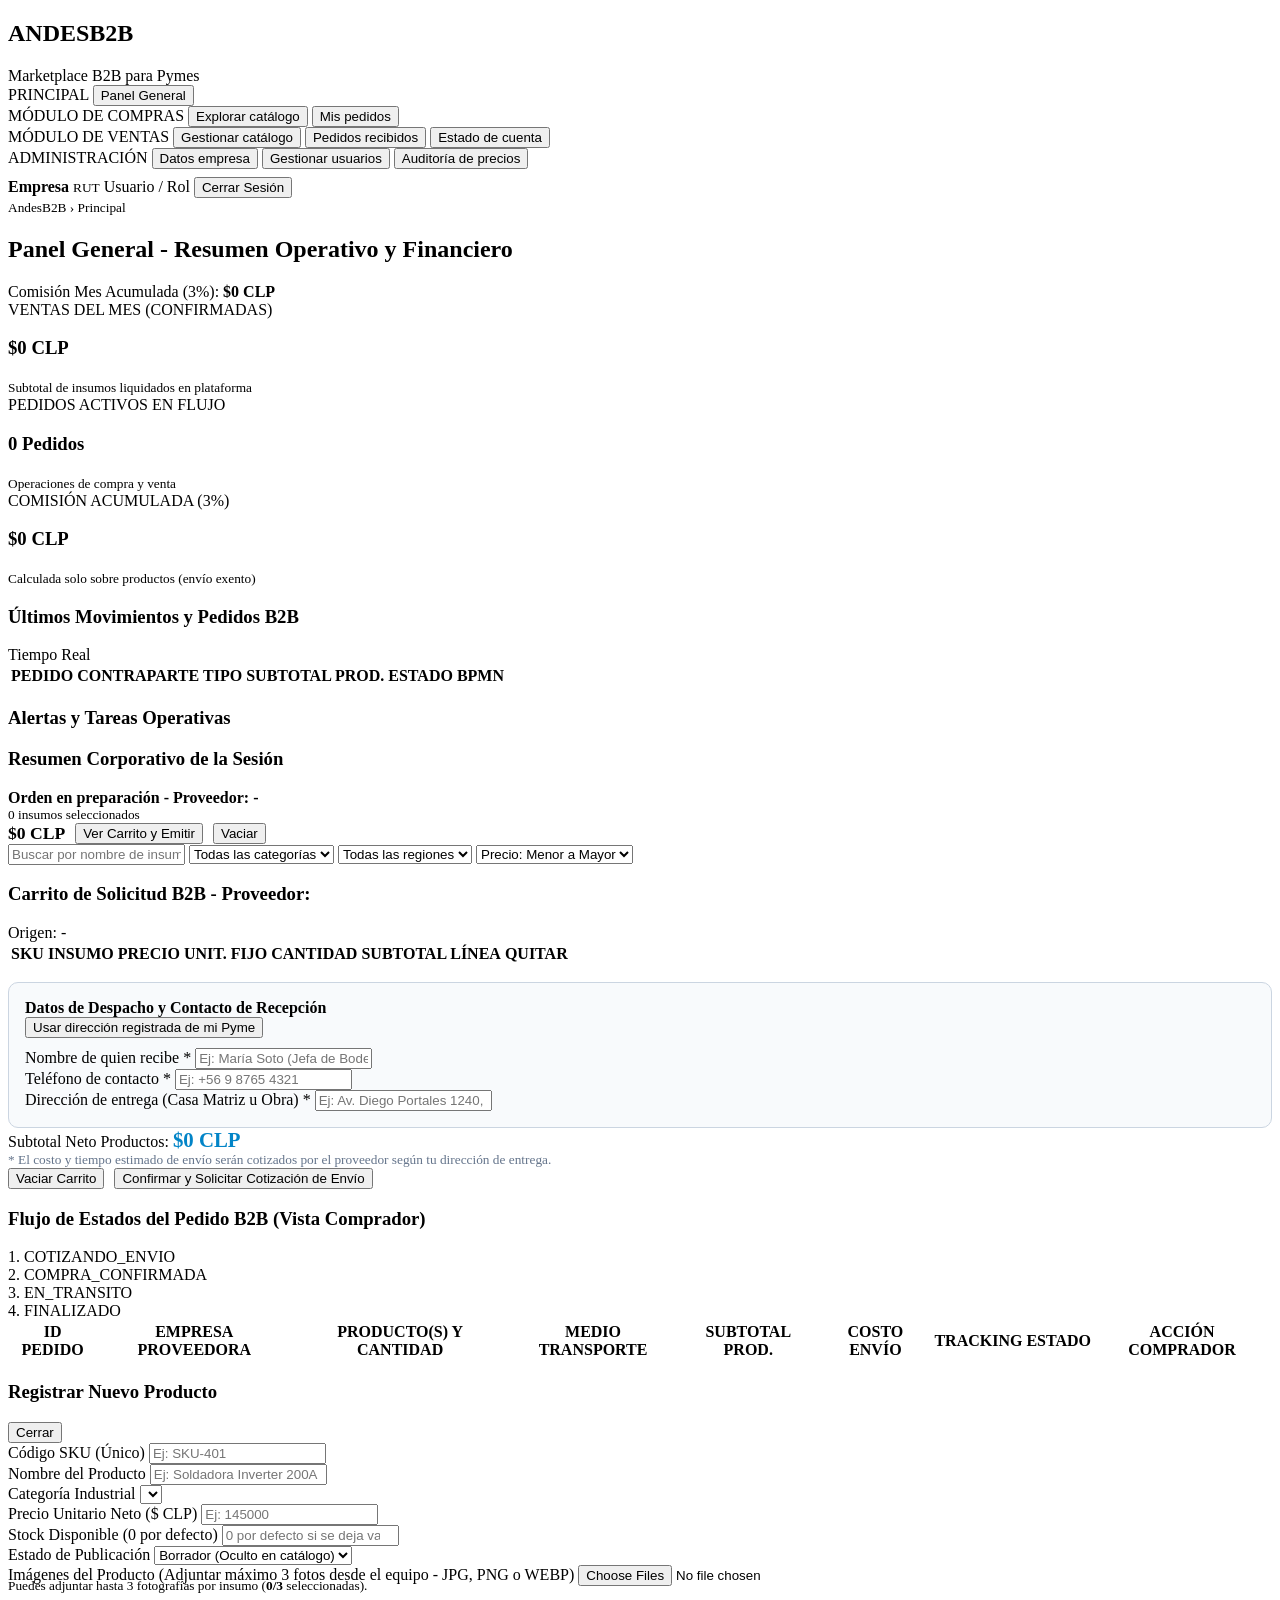
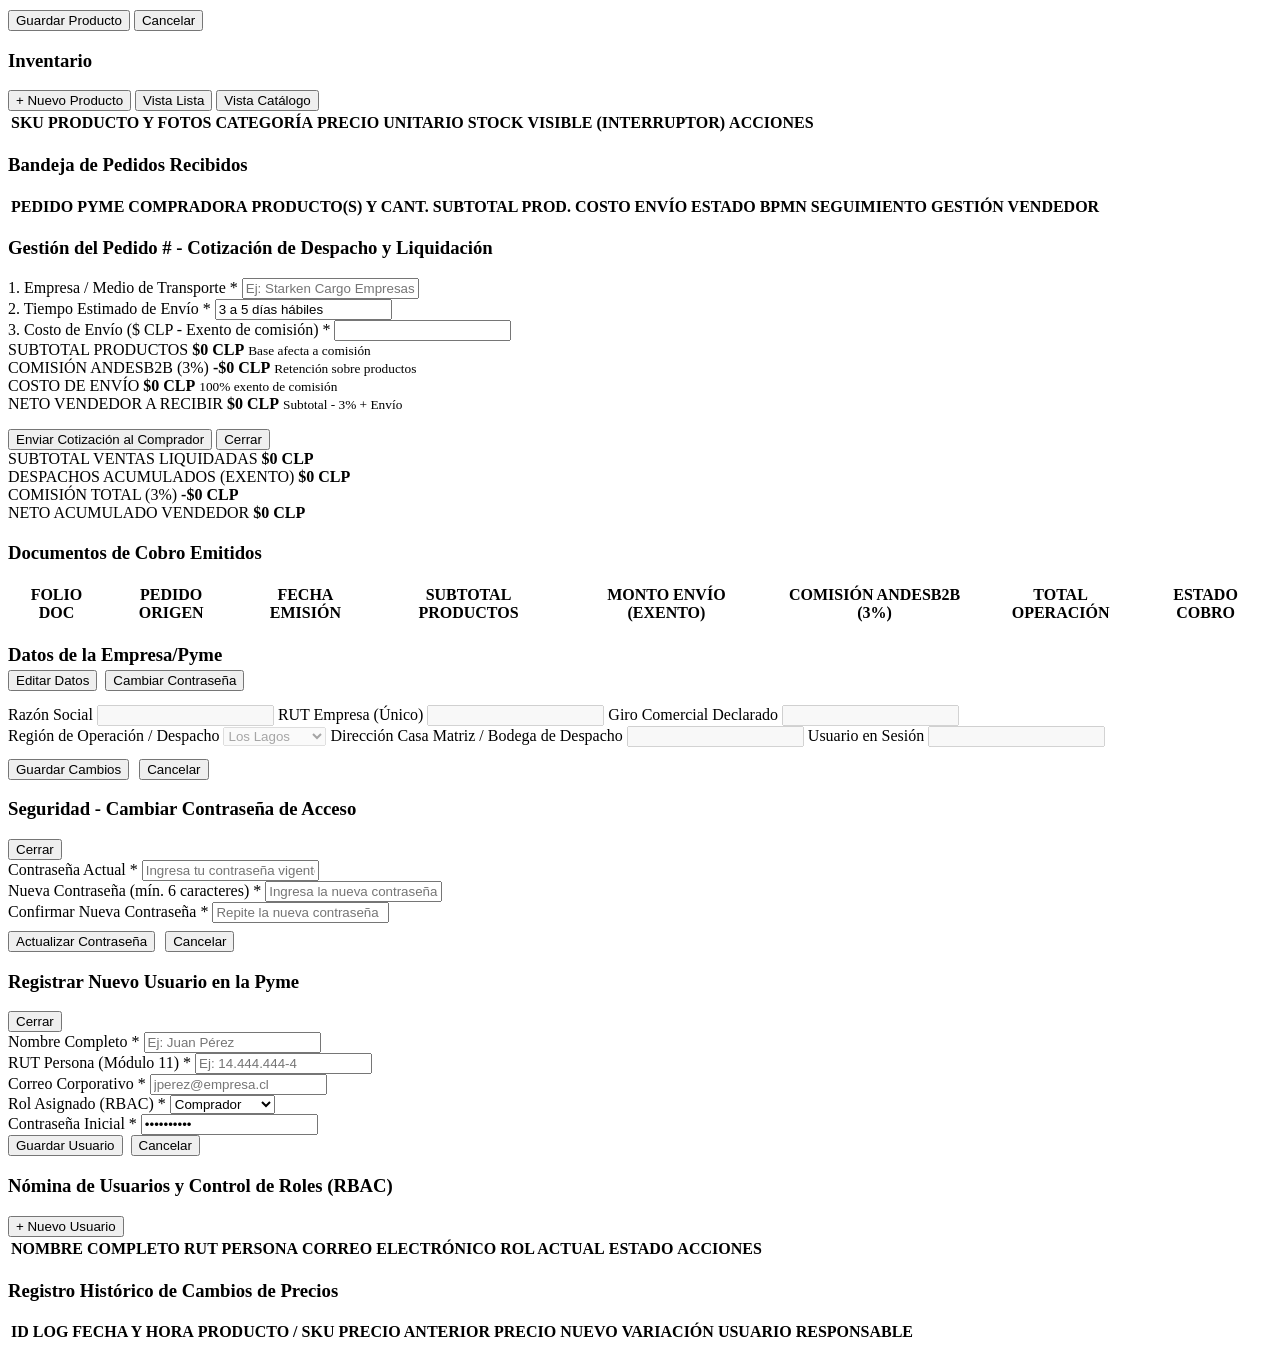
==== frontend/pantallas/panel.html @ 98882500 "Desarrollo de sistema AndesB2B completo (backend, frontend y base de datos 3FN)" ====
<!DOCTYPE html>
<html lang="es">
<head>
    <meta charset="UTF-8">
    <meta name="viewport" content="width=device-width, initial-scale=1.0">
    <title>Panel Operativo - AndesB2B</title>
    <link rel="stylesheet" href="/css/styles.css">
</head>
<body>
    <div id="app-container" class="app-layout">
        <!-- BARRA LATERAL -->
        <aside class="sidebar">
            <div class="brand">
                <h2>ANDESB2B</h2>
                <span>Marketplace B2B para Pymes</span>
            </div>

            <nav class="nav-menu">
                <div class="nav-group">
                    <span class="nav-title">PRINCIPAL</span>
                    <button class="nav-link active" onclick="cambiarModulo('dashboard', this)">Panel General</button>
                </div>

                <div id="menu-compras" class="nav-group">
                    <span class="nav-title">MÓDULO DE COMPRAS</span>
                    <button class="nav-link" onclick="cambiarModulo('explorar', this)">Explorar catálogo</button>
                    <button class="nav-link" onclick="cambiarModulo('mis-pedidos', this)">Mis pedidos</button>
                </div>

                <div id="menu-ventas" class="nav-group">
                    <span class="nav-title">MÓDULO DE VENTAS</span>
                    <button class="nav-link" onclick="cambiarModulo('gestionar-catalogo', this)">Gestionar catálogo</button>
                    <button class="nav-link" onclick="cambiarModulo('pedidos-recibidos', this)">Pedidos recibidos</button>
                    <button class="nav-link" onclick="cambiarModulo('estado-cuenta', this)">Estado de cuenta</button>
                </div>

                <div id="menu-admin" class="nav-group">
                    <span class="nav-title">ADMINISTRACIÓN</span>
                    <button class="nav-link" onclick="cambiarModulo('datos-empresa', this)">Datos empresa</button>
                    <button class="nav-link" onclick="cambiarModulo('usuarios', this)">Gestionar usuarios</button>
                    <button class="nav-link" onclick="cambiarModulo('auditoria', this)">Auditoría de precios</button>
                </div>
            </nav>

            <div class="user-card">
                <strong id="info-empresa">Empresa</strong>
                <small id="info-rut">RUT</small>
                <span id="info-usuario" class="badge-role">Usuario / Rol</span>
                <button class="btn btn-danger btn-sm full-width" style="margin-top:8px;" onclick="cerrarSesion()">Cerrar Sesión</button>
            </div>
        </aside>

        <!-- CONTENIDO PRINCIPAL -->
        <main class="main-content">
            <header class="topbar">
                <div>
                    <small id="breadcrumb-modulo" class="breadcrumb-text">AndesB2B › Principal</small>
                    <h2 id="titulo-modulo">Panel General - Resumen Operativo y Financiero</h2>
                </div>
                <!-- Visible únicamente para Administrador y Vendedor -->
                <div id="top-comision-box" class="comision-pill">
                    Comisión Mes Acumulada (3%): <strong id="top-comision">$0 CLP</strong>
                </div>
            </header>

            <div id="app-alert" class="alert hidden"></div>

            <!-- PANEL GENERAL (DASHBOARD) -->
            <section id="mod-dashboard" class="modulo">
                <div class="kpi-grid">
                    <div class="card kpi-card kpi-border-blue">
                        <span class="kpi-label">VENTAS DEL MES (CONFIRMADAS)</span>
                        <h3 id="kpi-ventas">$0 CLP</h3>
                        <small class="text-success">Subtotal de insumos liquidados en plataforma</small>
                    </div>
                    <div class="card kpi-card kpi-border-amber">
                        <span class="kpi-label">PEDIDOS ACTIVOS EN FLUJO</span>
                        <h3 id="kpi-pedidos">0 Pedidos</h3>
                        <small id="kpi-pedidos-detalle">Operaciones de compra y venta</small>
                    </div>
                    <!-- Visible únicamente para Administrador y Vendedor -->
                    <div id="kpi-card-comision" class="card kpi-card kpi-danger">
                        <span class="kpi-label">COMISIÓN ACUMULADA (3%)</span>
                        <h3 id="kpi-comision">$0 CLP</h3>
                        <small>Calculada solo sobre productos (envío exento)</small>
                    </div>
                </div>

                <div class="dashboard-split">
                    <div class="card">
                        <div class="card-header-flex">
                            <h3>Últimos Movimientos y Pedidos B2B</h3>
                            <span class="badge badge-info">Tiempo Real</span>
                        </div>
                        <div class="table-responsive">
                            <table>
                                <thead>
                                    <tr>
                                        <th>PEDIDO</th>
                                        <th>CONTRAPARTE</th>
                                        <th>TIPO</th>
                                        <th>SUBTOTAL PROD.</th>
                                        <th>ESTADO BPMN</th>
                                    </tr>
                                </thead>
                                <tbody id="tabla-ultimos-movimientos"></tbody>
                            </table>
                        </div>
                    </div>

                    <div class="card">
                        <h3>Alertas y Tareas Operativas</h3>
                        <div id="lista-alertas-dashboard" class="alert-list"></div>
                    </div>
                </div>

                <div class="card">
                    <h3>Resumen Corporativo de la Sesión</h3>
                    <p id="resumen-empresa-datos" class="text-muted" style="margin-bottom:0;"></p>
                </div>
            </section>

            <!-- EXPLORAR CATÁLOGO CON CARRITO MULTI-PRODUCTO POR PROVEEDOR -->
            <section id="mod-explorar" class="modulo hidden">
                <div id="barra-carrito-resumen" class="cart-banner hidden">
                    <div>
                        <strong>Orden en preparación - Proveedor: <span id="cart-proveedor-nombre">-</span></strong>
                        <small id="cart-contador-items" style="display:block;">0 insumos seleccionados</small>
                    </div>
                    <div style="display:flex; gap:10px; align-items:center;">
                        <strong id="cart-subtotal-banner" style="font-size:1.1rem;">$0 CLP</strong>
                        <button type="button" class="btn btn-primary btn-sm" onclick="document.getElementById('card-solicitar-pedido').scrollIntoView({behavior:'smooth'})">Ver Carrito y Emitir</button>
                        <button type="button" class="btn btn-danger btn-sm" onclick="vaciarCarrito()">Vaciar</button>
                    </div>
                </div>

                <div class="card">
                    <div class="filter-bar-4">
                        <input type="text" id="filtro-texto" placeholder="Buscar por nombre de insumo o código SKU..." oninput="renderizarCatalogo()">
                        <select id="filtro-categoria" onchange="renderizarCatalogo()">
                            <option value="">Todas las categorías</option>
                        </select>
                        <select id="filtro-region" onchange="renderizarCatalogo()">
                            <option value="">Todas las regiones</option>
                            <option value="Los Lagos">Los Lagos</option>
                            <option value="Biobío">Biobío</option>
                            <option value="Araucanía">La Araucanía</option>
                            <option value="Metropolitana">Metropolitana</option>
                            <option value="Valparaíso">Valparaíso</option>
                        </select>
                        <select id="filtro-orden" onchange="renderizarCatalogo()">
                            <option value="asc">Precio: Menor a Mayor</option>
                            <option value="desc">Precio: Mayor a Menor</option>
                        </select>
                    </div>
                    <div id="grid-catalogo" class="product-grid"></div>
                </div>

                <div id="card-solicitar-pedido" class="card hidden">
                    <div class="card-header-flex">
                        <h3>Carrito de Solicitud B2B - Proveedor: <span id="cart-titulo-proveedor"></span></h3>
                        <span id="cart-origen-proveedor" class="badge badge-info">Origen: -</span>
                    </div>
                    <div class="table-responsive">
                        <table>
                            <thead>
                                <tr>
                                    <th>SKU</th>
                                    <th>INSUMO</th>
                                    <th>PRECIO UNIT. FIJO</th>
                                    <th>CANTIDAD</th>
                                    <th>SUBTOTAL LÍNEA</th>
                                    <th>QUITAR</th>
                                </tr>
                            </thead>
                            <tbody id="tabla-carrito-items"></tbody>
                        </table>
                    </div>

                    <!-- DATOS LOGÍSTICOS DE RECEPCIÓN Y ENVÍO -->
                    <div style="background:#f8fafc; border:1px solid #cbd5e1; border-radius:10px; padding:16px; margin-top:16px;">
                        <div class="card-header-flex" style="margin-bottom:10px;">
                            <h4 style="margin:0;">Datos de Despacho y Contacto de Recepción</h4>
                            <button type="button" class="btn btn-outline btn-sm" onclick="usarDireccionMiPyme()">Usar dirección registrada de mi Pyme
                            </button>
                        </div>
                        <div class="form-grid-3">
                            <div>
                                <label>Nombre de quien recibe *</label>
                                <input type="text" id="cart-nombre-receptor" required placeholder="Ej: María Soto (Jefa de Bodega)">
                            </div>
                            <div>
                                <label>Teléfono de contacto *</label>
                                <input type="text" id="cart-telefono-contacto" required placeholder="Ej: +56 9 8765 4321">
                            </div>
                            <div>
                                <label>Dirección de entrega (Casa Matriz u Obra) *</label>
                                <input type="text" id="cart-direccion-destino" required placeholder="Ej: Av. Diego Portales 1240, Puerto Montt">
                            </div>
                        </div>
                    </div>

                    <div class="cart-footer">
                        <div>
                            <span>Subtotal Neto Productos: </span>
                            <strong id="cart-total-final" style="font-size:1.3rem; color:#0284c7;">$0 CLP</strong>
                            <small style="display:block; color:#64748b;">* El costo y tiempo estimado de envío serán cotizados por el proveedor según tu dirección de entrega.</small>
                        </div>
                        <div style="display:flex; gap:10px;">
                            <button type="button" class="btn btn-outline" onclick="vaciarCarrito()">Vaciar Carrito</button>
                            <button type="button" class="btn btn-success" onclick="emitirPedido()">Confirmar y Solicitar Cotización de Envío</button>
                        </div>
                    </div>
                </div>
            </section>

            <!-- MIS PEDIDOS (COMPRADOR) -->
            <section id="mod-mis-pedidos" class="modulo hidden">
                <div class="card">
                    <h3>Flujo de Estados del Pedido B2B (Vista Comprador)</h3>
                    <div class="bpmn-stepper">
                        <div class="step-item active">1. COTIZANDO_ENVIO</div>
                        <div class="step-item">2. COMPRA_CONFIRMADA</div>
                        <div class="step-item">3. EN_TRANSITO</div>
                        <div class="step-item">4. FINALIZADO</div>
                    </div>
                    <div class="table-responsive">
                        <table>
                            <thead>
                                <tr>
                                    <th>ID PEDIDO</th>
                                    <th>EMPRESA PROVEEDORA</th>
                                    <th>PRODUCTO(S) Y CANTIDAD</th>
                                    <th>MEDIO TRANSPORTE</th>
                                    <th>SUBTOTAL PROD.</th>
                                    <th>COSTO ENVÍO</th>
                                    <th>TRACKING</th>
                                    <th>ESTADO</th>
                                    <th>ACCIÓN COMPRADOR</th>
                                </tr>
                            </thead>
                            <tbody id="tabla-mis-pedidos"></tbody>
                        </table>
                    </div>
                </div>
            </section>

            <!-- GESTIONAR CATÁLOGO (VENDEDOR) CON FORMULARIO DESPLEGABLE BAJO DEMANDA -->
            <section id="mod-gestionar-catalogo" class="modulo hidden">
                <!-- Formulario oculto por defecto hasta hacer clic en "+ Nuevo Producto" o "Editar" -->
                <div id="card-form-producto" class="card hidden">
                    <div class="card-header-flex">
                        <h3 id="titulo-form-producto">Registrar Nuevo Producto</h3>
                        <button type="button" class="btn btn-outline btn-sm" onclick="cerrarFormProducto()">Cerrar</button>
                    </div>
                    <form id="form-producto" onsubmit="guardarProducto(event)">
                        <input type="hidden" id="prod-id">
                        <div class="form-grid-3">
                            <div>
                                <label>Código SKU (Único)</label>
                                <input type="text" id="prod-sku" required placeholder="Ej: SKU-401">
                            </div>
                            <div>
                                <label>Nombre del Producto</label>
                                <input type="text" id="prod-nombre" required placeholder="Ej: Soldadora Inverter 200A">
                            </div>
                            <div>
                                <label>Categoría Industrial</label>
                                <select id="prod-categoria" required></select>
                            </div>
                            <div>
                                <label>Precio Unitario Neto ($ CLP)</label>
                                <input type="number" id="prod-precio" min="0" step="1" required placeholder="Ej: 145000">
                            </div>
                            <div>
                                <label>Stock Disponible (0 por defecto)</label>
                                <input type="number" id="prod-stock" min="0" placeholder="0 por defecto si se deja vacío">
                            </div>
                            <div>
                                <label>Estado de Publicación</label>
                                <select id="prod-visible">
                                    <option value="false">Borrador (Oculto en catálogo)</option>
                                    <option value="true">Visible en Catálogo B2B</option>
                                </select>
                            </div>
                        </div>

                        <div style="margin-bottom: 16px;">
                            <label>Imágenes del Producto (Adjuntar máximo 3 fotos desde el equipo - JPG, PNG o WEBP)</label>
                            <input type="file" id="prod-img-files" accept="image/*" multiple onchange="procesarImagenesAdjuntas(event)">
                            <small class="text-muted" style="display:block; margin-top:-8px; margin-bottom:8px;">Puedes adjuntar hasta 3 fotografías por insumo (<strong id="contador-imgs-form">0/3</strong> seleccionadas).
                            </small>
                            <div id="preview-imagenes-form" class="img-preview-list"></div>
                        </div>

                        <button type="submit" class="btn btn-success">Guardar Producto</button>
                        <button type="button" class="btn btn-outline" onclick="cerrarFormProducto()">Cancelar</button>
                    </form>
                </div>

                <div class="card">
                    <div class="card-header-flex">
                        <h3>Inventario</h3>
                        <div class="view-switcher">
                            <button type="button" class="btn btn-sm btn-success" onclick="abrirNuevoProducto()">+ Nuevo Producto</button>
                            <button type="button" id="btn-vista-lista" class="btn btn-sm btn-primary" onclick="cambiarVistaInventario('lista')">Vista Lista</button>
                            <button type="button" id="btn-vista-tarjetas" class="btn btn-sm btn-outline" onclick="cambiarVistaInventario('tarjetas')">Vista Catálogo</button>
                        </div>
                    </div>

                    <div id="contenedor-inv-lista" class="table-responsive">
                        <table>
                            <thead>
                                <tr>
                                    <th>SKU</th>
                                    <th>PRODUCTO Y FOTOS</th>
                                    <th>CATEGORÍA</th>
                                    <th>PRECIO UNITARIO</th>
                                    <th>STOCK</th>
                                    <th>VISIBLE (INTERRUPTOR)</th>
                                    <th>ACCIONES</th>
                                </tr>
                            </thead>
                            <tbody id="tabla-mi-catalogo"></tbody>
                        </table>
                    </div>

                    <div id="contenedor-inv-tarjetas" class="product-grid hidden"></div>
                </div>
            </section>

            <!-- PEDIDOS RECIBIDOS (VENDEDOR) -->
            <section id="mod-pedidos-recibidos" class="modulo hidden">
                <div class="card">
                    <h3>Bandeja de Pedidos Recibidos</h3>
                    <div class="table-responsive">
                        <table>
                            <thead>
                                <tr>
                                    <th>PEDIDO</th>
                                    <th>PYME COMPRADORA</th>
                                    <th>PRODUCTO(S) Y CANT.</th>
                                    <th>SUBTOTAL PROD.</th>
                                    <th>COSTO ENVÍO</th>
                                    <th>ESTADO BPMN</th>
                                    <th>SEGUIMIENTO</th>
                                    <th>GESTIÓN VENDEDOR</th>
                                </tr>
                            </thead>
                            <tbody id="tabla-pedidos-recibidos"></tbody>
                        </table>
                    </div>
                </div>

                <div id="card-cotizar-envio" class="card hidden">
                    <h3>Gestión del Pedido #<span id="cot-id-label"></span> - Cotización de Despacho y Liquidación</h3>

                    <div id="info-destino-cotizador" class="alert alert-success" style="margin-bottom:14px;"></div>

                    <form id="form-cotizar" onsubmit="enviarCotizacion(event)">
                        <input type="hidden" id="cot-id-pedido">
                        <div class="form-grid-3">
                            <div>
                                <label>1. Empresa / Medio de Transporte *</label>
                                <input type="text" id="cot-transporte" required placeholder="Ej: Starken Cargo Empresas">
                            </div>
                            <div>
                                <label>2. Tiempo Estimado de Envío *</label>
                                <input type="text" id="cot-tiempo" required placeholder="Ej: 3 a 5 días hábiles" value="3 a 5 días hábiles">
                            </div>
                            <div>
                                <label>3. Costo de Envío ($ CLP - Exento de comisión) *</label>
                                <input type="number" id="cot-costo" min="0" required oninput="actualizarSimulador()">
                            </div>
                        </div>

                        <div class="fin-boxes-grid">
                            <div class="fin-box">
                                <span>SUBTOTAL PRODUCTOS</span>
                                <strong id="sim-subtotal">$0 CLP</strong>
                                <small>Base afecta a comisión</small>
                            </div>
                            <div class="fin-box fin-box-red">
                                <span>COMISIÓN ANDESB2B (3%)</span>
                                <strong id="sim-comision">-$0 CLP</strong>
                                <small>Retención sobre productos</small>
                            </div>
                            <div class="fin-box fin-box-blue">
                                <span>COSTO DE ENVÍO</span>
                                <strong id="sim-envio">$0 CLP</strong>
                                <small>100% exento de comisión</small>
                            </div>
                            <div class="fin-box fin-box-green">
                                <span>NETO VENDEDOR A RECIBIR</span>
                                <strong id="sim-neto">$0 CLP</strong>
                                <small>Subtotal - 3% + Envío</small>
                            </div>
                        </div>

                        <div style="margin-top:16px;">
                            <button type="submit" class="btn btn-primary">Enviar Cotización al Comprador</button>
                            <button type="button" class="btn btn-outline" onclick="document.getElementById('card-cotizar-envio').classList.add('hidden')">Cerrar</button>
                        </div>
                    </form>
                </div>
            </section>

            <!-- ESTADO DE CUENTA (3%) -->
            <section id="mod-estado-cuenta" class="modulo hidden">
                <div class="fin-boxes-grid" style="margin-bottom:20px;">
                    <div class="fin-box">
                        <span>SUBTOTAL VENTAS LIQUIDADAS</span>
                        <strong id="ec-subtotal">$0 CLP</strong>
                    </div>
                    <div class="fin-box fin-box-blue">
                        <span>DESPACHOS ACUMULADOS (EXENTO)</span>
                        <strong id="ec-envio">$0 CLP</strong>
                    </div>
                    <div class="fin-box fin-box-red">
                        <span>COMISIÓN TOTAL (3%)</span>
                        <strong id="ec-comision">-$0 CLP</strong>
                    </div>
                    <div class="fin-box fin-box-green">
                        <span>NETO ACUMULADO VENDEDOR</span>
                        <strong id="ec-neto">$0 CLP</strong>
                    </div>
                </div>

                <div class="card">
                    <h3>Documentos de Cobro Emitidos</h3>
                    <div class="table-responsive">
                        <table>
                            <thead>
                                <tr>
                                    <th>FOLIO DOC</th>
                                    <th>PEDIDO ORIGEN</th>
                                    <th>FECHA EMISIÓN</th>
                                    <th>SUBTOTAL PRODUCTOS</th>
                                    <th>MONTO ENVÍO (EXENTO)</th>
                                    <th>COMISIÓN ANDESB2B (3%)</th>
                                    <th>TOTAL OPERACIÓN</th>
                                    <th>ESTADO COBRO</th>
                                </tr>
                            </thead>
                            <tbody id="tabla-estado-cuenta"></tbody>
                        </table>
                    </div>
                </div>
            </section>

            <!-- DATOS EMPRESA -->
            <section id="mod-datos-empresa" class="modulo hidden">
                <div class="card">
                    <div class="card-header-flex" style="flex-wrap:wrap; gap:10px;">
                        <div>
                            <h3 style="margin-bottom:4px;">Datos de la Empresa/Pyme</h3>
                        </div>
                        <div style="display:flex; gap:8px;">
                            <button type="button" id="btn-habilitar-edicion-emp" class="btn btn-primary btn-sm" onclick="habilitarEdicionEmpresa(true)">Editar Datos
                            </button>
                            <button type="button" id="btn-mostrar-pass" class="btn btn-outline btn-sm" onclick="mostrarFormularioPassword(true)">Cambiar Contraseña
                            </button>
                        </div>
                    </div>

                    <form id="form-datos-empresa" onsubmit="guardarDatosEmpresa(event)" style="margin-top:14px;">
                        <div class="form-grid-2">
                            <div>
                                <label>Razón Social</label>
                                <input type="text" id="emp-razon" readonly disabled>
                                <label>RUT Empresa (Único)</label>
                                <input type="text" id="emp-rut" readonly disabled>
                                <label>Giro Comercial Declarado</label>
                                <input type="text" id="emp-giro" required disabled>
                            </div>
                            <div>
                                <label>Región de Operación / Despacho</label>
                                <select id="emp-region" required disabled>
                                    <option value="Los Lagos">Los Lagos</option>
                                    <option value="Biobío">Biobío</option>
                                    <option value="Araucanía">La Araucanía</option>
                                    <option value="Metropolitana">Metropolitana</option>
                                    <option value="Valparaíso">Valparaíso</option>
                                </select>
                                <label>Dirección Casa Matriz / Bodega de Despacho</label>
                                <input type="text" id="emp-direccion" required disabled>
                                <label>Usuario en Sesión</label>
                                <input type="text" id="emp-admin" readonly disabled>
                            </div>
                        </div>

                        <!-- Botones visibles solo cuando se activa "Editar Datos" -->
                        <div id="acciones-guardar-empresa" class="hidden" style="margin-top:12px; display:flex; gap:10px;">
                            <button type="submit" class="btn btn-success">Guardar Cambios</button>
                            <button type="button" class="btn btn-outline" onclick="habilitarEdicionEmpresa(false)">Cancelar</button>
                        </div>
                    </form>
                </div>

                <!-- Apartado de Cambio de Contraseña oculto por defecto -->
                <div id="card-cambiar-pass" class="card hidden">
                    <div class="card-header-flex">
                        <h3>Seguridad - Cambiar Contraseña de Acceso</h3>
                        <button type="button" class="btn btn-outline btn-sm" onclick="mostrarFormularioPassword(false)">Cerrar</button>
                    </div>
                    <form id="form-cambiar-pass" onsubmit="cambiarMiPassword(event)">
                        <div class="form-grid-3">
                            <div>
                                <label>Contraseña Actual *</label>
                                <input type="password" id="pass-actual" required placeholder="Ingresa tu contraseña vigente">
                            </div>
                            <div>
                                <label>Nueva Contraseña (mín. 6 caracteres) *</label>
                                <input type="password" id="pass-nueva" required placeholder="Ingresa la nueva contraseña">
                            </div>
                            <div>
                                <label>Confirmar Nueva Contraseña *</label>
                                <input type="password" id="pass-confirmar" required placeholder="Repite la nueva contraseña">
                            </div>
                        </div>
                        <div style="display:flex; gap:10px; margin-top:8px;">
                            <button type="submit" class="btn btn-success">Actualizar Contraseña</button>
                            <button type="button" class="btn btn-outline" onclick="mostrarFormularioPassword(false)">Cancelar</button>
                        </div>
                    </form>
                </div>
            </section>

            <!-- GESTIONAR USUARIOS CON FORMULARIO DESPLEGABLE BAJO DEMANDA -->
            <section id="mod-usuarios" class="modulo hidden">
                <!-- Formulario oculto por defecto -->
                <div id="card-form-usuario" class="card hidden">
                    <div class="card-header-flex">
                        <h3 id="titulo-form-usuario">Registrar Nuevo Usuario en la Pyme</h3>
                        <button type="button" class="btn btn-outline btn-sm" onclick="cerrarFormUsuario()">Cerrar</button>
                    </div>
                    <form id="form-nuevo-usuario" onsubmit="crearUsuarioPyme(event)" novalidate>
                        <input type="hidden" id="usu-id">
                        <div class="form-grid-3">
                            <div>
                                <label>Nombre Completo *</label>
                                <input type="text" id="usu-nombre" required placeholder="Ej: Juan Pérez">
                            </div>
                            <div>
                                <label>RUT Persona (Módulo 11) *</label>
                                <input type="text" id="usu-rut" required placeholder="Ej: 14.444.444-4" oninput="formatearInputRut(this)">
                            </div>
                            <div>
                                <label>Correo Corporativo *</label>
                                <input type="email" id="usu-email" required placeholder="jperez@empresa.cl">
                            </div>
                            <div>
                                <label>Rol Asignado (RBAC) *</label>
                                <select id="usu-rol" required>
                                    <option value="Comprador">Comprador</option>
                                    <option value="Vendedor">Vendedor</option>
                                    <option value="Administrador">Administrador</option>
                                </select>
                            </div>
                            <div>
                                <label id="label-usu-pass">Contraseña Inicial *</label>
                                <input type="password" id="usu-pass" value="Andes2026!" placeholder="Mínimo 6 caracteres">
                            </div>
                            <div style="display:flex; align-items:flex-end; gap:8px;">
                                <button type="submit" id="btn-submit-usuario" class="btn btn-success full-width">Guardar Usuario</button>
                                <button type="button" class="btn btn-outline" onclick="cerrarFormUsuario()">Cancelar</button>
                            </div>
                        </div>
                    </form>
                </div>

                <div class="card">
                    <div class="card-header-flex">
                        <h3>Nómina de Usuarios y Control de Roles (RBAC)</h3>
                        <button type="button" class="btn btn-sm btn-success" onclick="abrirNuevoUsuario()">+ Nuevo Usuario</button>
                    </div>
                    <div class="table-responsive">
                        <table>
                            <thead>
                                <tr>
                                    <th>NOMBRE COMPLETO</th>
                                    <th>RUT PERSONA</th>
                                    <th>CORREO ELECTRÓNICO</th>
                                    <th>ROL ACTUAL</th>
                                    <th>ESTADO</th>
                                    <th>ACCIONES</th>
                                </tr>
                            </thead>
                            <tbody id="tabla-usuarios"></tbody>
                        </table>
                    </div>
                </div>
            </section>

            <!-- AUDITORÍA DE PRECIOS -->
            <section id="mod-auditoria" class="modulo hidden">
                <div class="card">
                    <div class="card-header-flex">
                        <h3>Registro Histórico de Cambios de Precios</h3>
                    </div>
                    <div class="table-responsive">
                        <table>
                            <thead>
                                <tr>
                                    <th>ID LOG</th>
                                    <th>FECHA Y HORA</th>
                                    <th>PRODUCTO / SKU</th>
                                    <th>PRECIO ANTERIOR</th>
                                    <th>PRECIO NUEVO</th>
                                    <th>VARIACIÓN</th>
                                    <th>USUARIO RESPONSABLE</th>
                                </tr>
                            </thead>
                            <tbody id="tabla-auditoria"></tbody>
                        </table>
                    </div>
                </div>
            </section>
        </main>
    </div>

    <script src="/js/validaciones.js"></script>
    <script src="/js/nucleo.js"></script>
    <script src="/js/imagenes.js"></script>
    <script src="/js/navegacion.js"></script>
    <script src="/js/dashboard.js"></script>
    <script src="/js/empresa.js"></script>
    <script src="/js/catalogo.js"></script>
    <script src="/js/inventario.js"></script>
    <script src="/js/pedidos.js"></script>
    <script src="/js/estado-cuenta.js"></script>
    <script src="/js/usuarios.js"></script>
    <script src="/js/auditoria.js"></script>
</body>
</html>
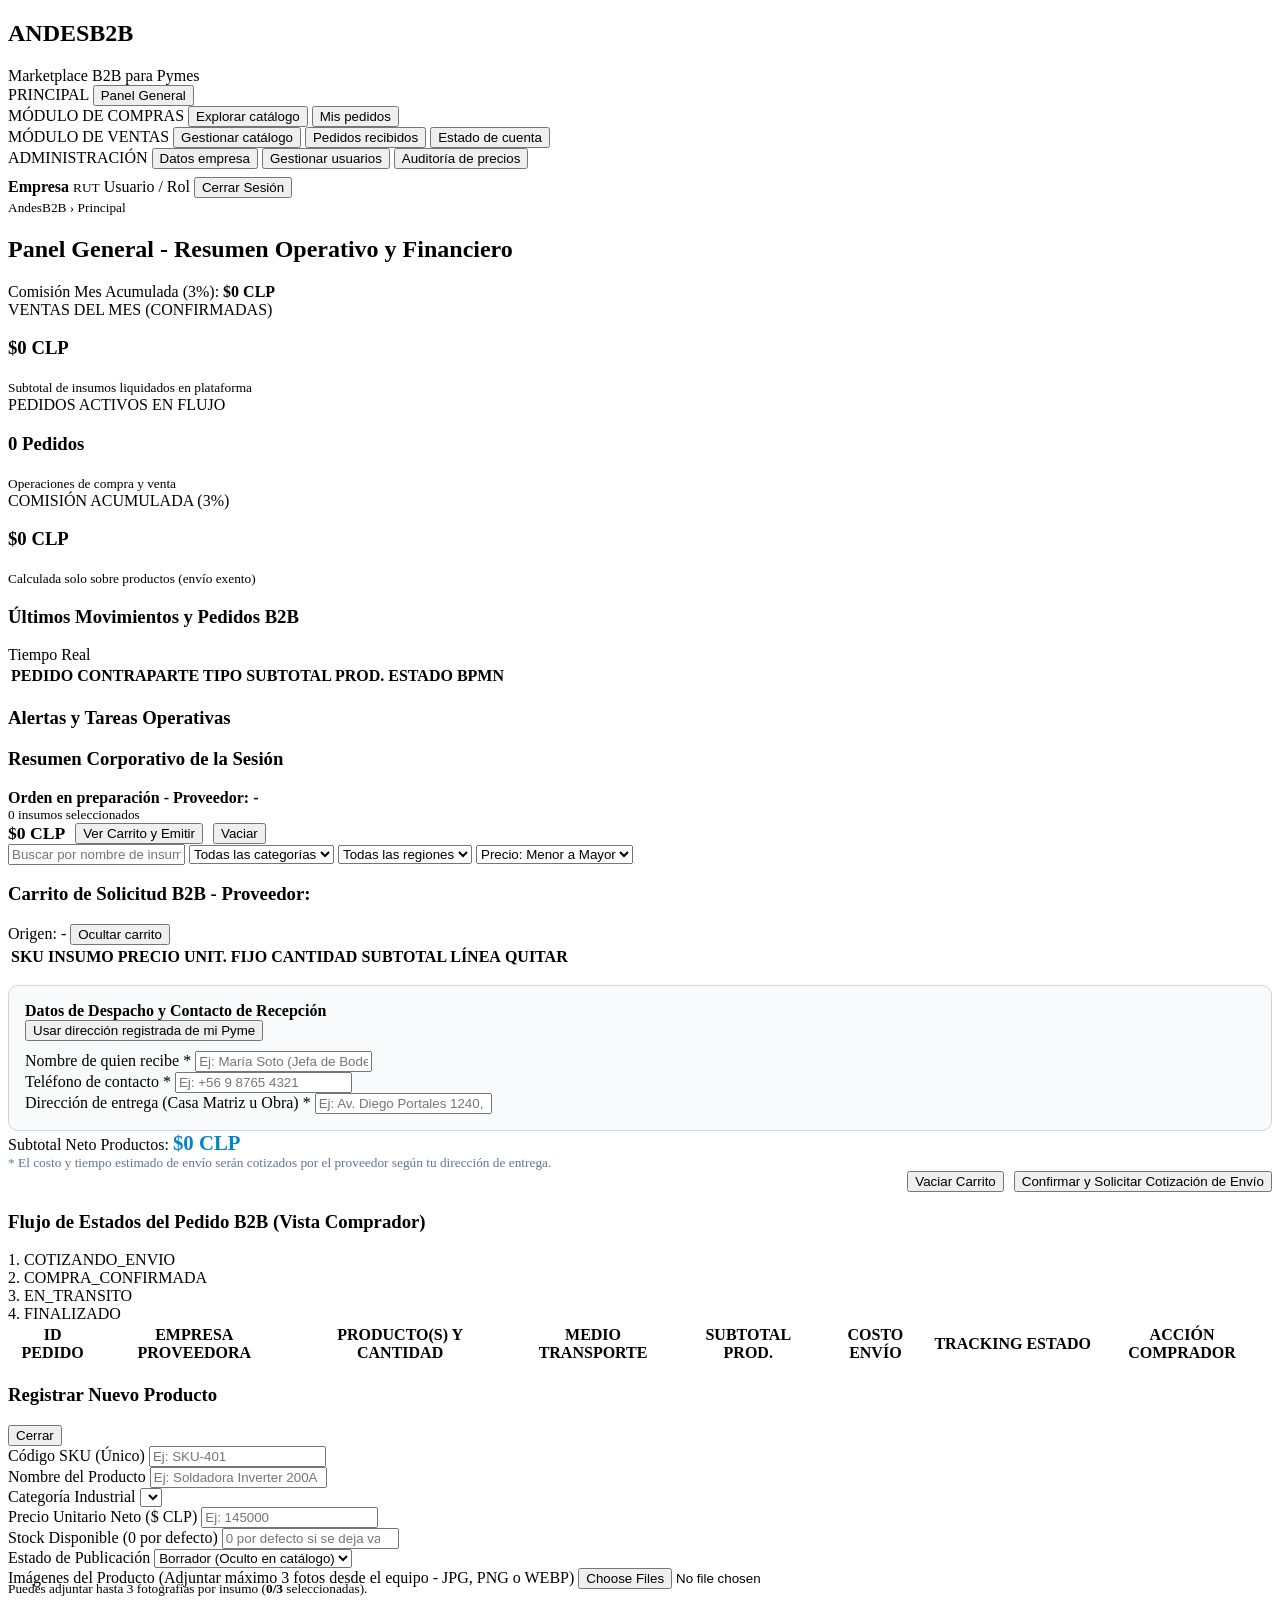
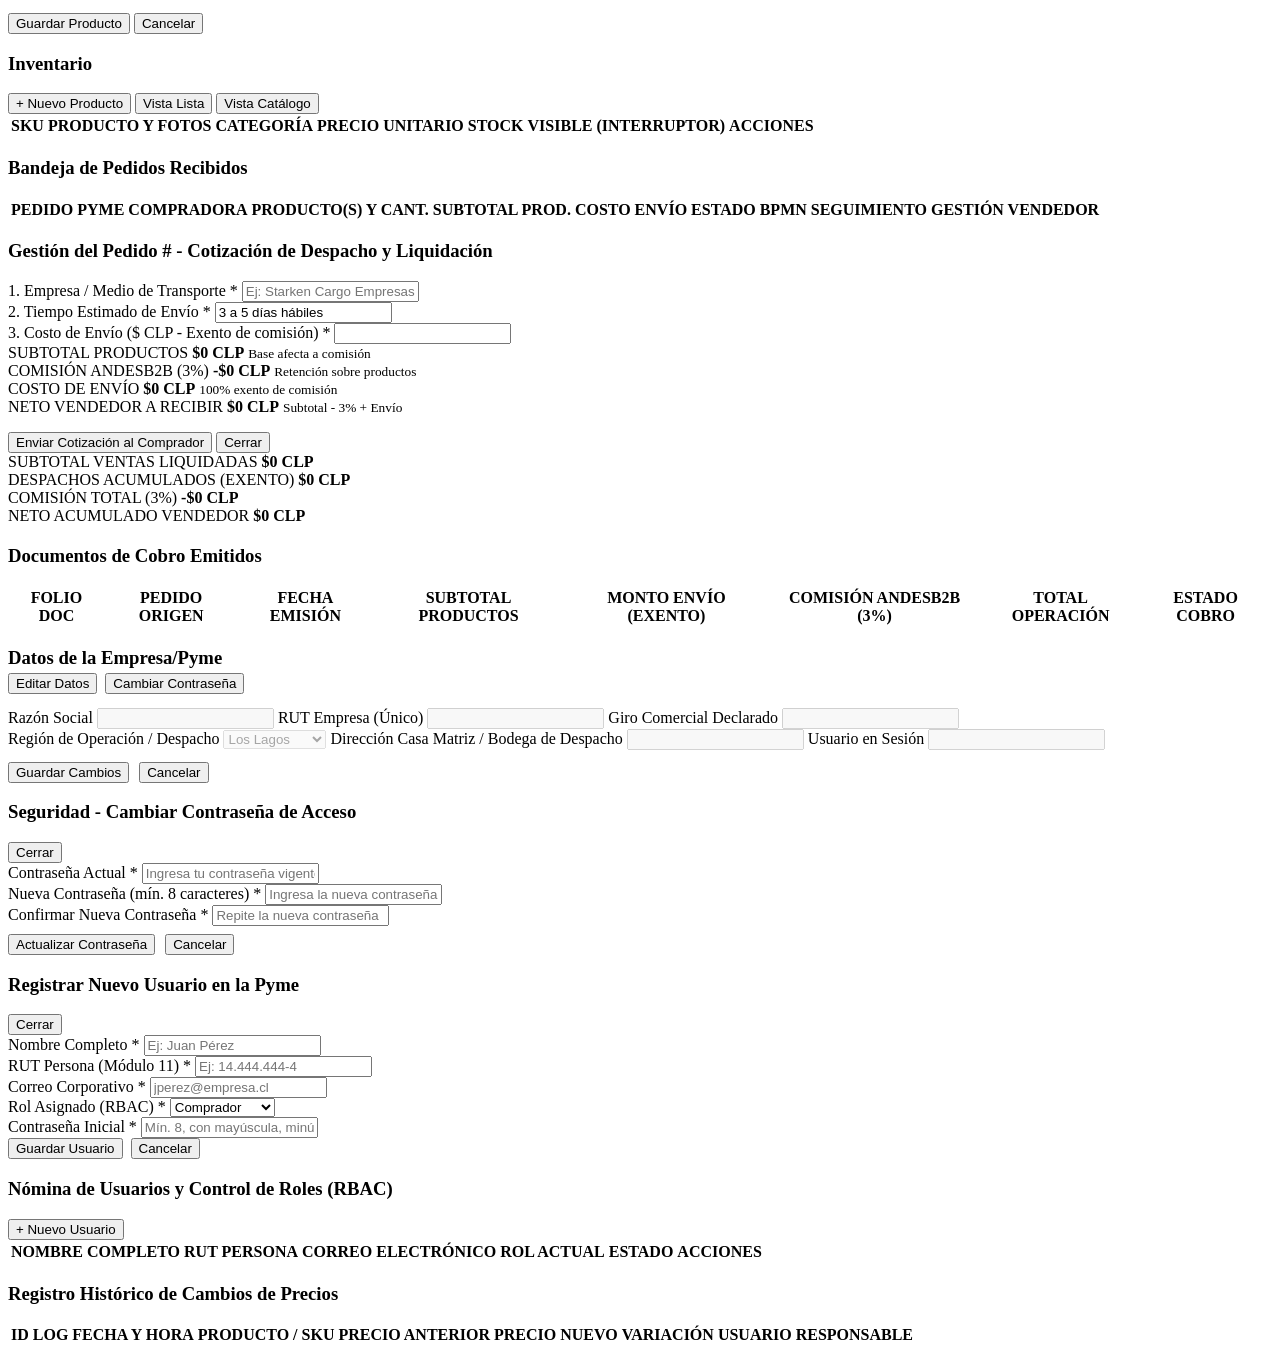
==== commit 001271a8: "Version final AndesB2B: marketplace B2B para Pymes (Spring Boot 4, Java 21, PostgreSQL 3FN) Roles y " ====
--- a/frontend/pantallas/panel.html
+++ b/frontend/pantallas/panel.html
@@ -21,20 +21,20 @@
                     <button class="nav-link active" onclick="cambiarModulo('dashboard', this)">Panel General</button>
                 </div>
 
-                <div id="menu-compras" class="nav-group">
+                <div id="menu-compras" class="nav-group hidden">
                     <span class="nav-title">MÓDULO DE COMPRAS</span>
                     <button class="nav-link" onclick="cambiarModulo('explorar', this)">Explorar catálogo</button>
                     <button class="nav-link" onclick="cambiarModulo('mis-pedidos', this)">Mis pedidos</button>
                 </div>
 
-                <div id="menu-ventas" class="nav-group">
+                <div id="menu-ventas" class="nav-group hidden">
                     <span class="nav-title">MÓDULO DE VENTAS</span>
                     <button class="nav-link" onclick="cambiarModulo('gestionar-catalogo', this)">Gestionar catálogo</button>
                     <button class="nav-link" onclick="cambiarModulo('pedidos-recibidos', this)">Pedidos recibidos</button>
                     <button class="nav-link" onclick="cambiarModulo('estado-cuenta', this)">Estado de cuenta</button>
                 </div>
 
-                <div id="menu-admin" class="nav-group">
+                <div id="menu-admin" class="nav-group hidden">
                     <span class="nav-title">ADMINISTRACIÓN</span>
                     <button class="nav-link" onclick="cambiarModulo('datos-empresa', this)">Datos empresa</button>
                     <button class="nav-link" onclick="cambiarModulo('usuarios', this)">Gestionar usuarios</button>
@@ -58,7 +58,7 @@
                     <h2 id="titulo-modulo">Panel General - Resumen Operativo y Financiero</h2>
                 </div>
                 <!-- Visible únicamente para Administrador y Vendedor -->
-                <div id="top-comision-box" class="comision-pill">
+                <div id="top-comision-box" class="comision-pill hidden">
                     Comisión Mes Acumulada (3%): <strong id="top-comision">$0 CLP</strong>
                 </div>
             </header>
@@ -79,7 +79,7 @@
                         <small id="kpi-pedidos-detalle">Operaciones de compra y venta</small>
                     </div>
                     <!-- Visible únicamente para Administrador y Vendedor -->
-                    <div id="kpi-card-comision" class="card kpi-card kpi-danger">
+                    <div id="kpi-card-comision" class="card kpi-card kpi-danger hidden">
                         <span class="kpi-label">COMISIÓN ACUMULADA (3%)</span>
                         <h3 id="kpi-comision">$0 CLP</h3>
                         <small>Calculada solo sobre productos (envío exento)</small>
@@ -129,8 +129,8 @@
                     </div>
                     <div style="display:flex; gap:10px; align-items:center;">
                         <strong id="cart-subtotal-banner" style="font-size:1.1rem;">$0 CLP</strong>
-                        <button type="button" class="btn btn-primary btn-sm" onclick="document.getElementById('card-solicitar-pedido').scrollIntoView({behavior:'smooth'})">Ver Carrito y Emitir</button>
-                        <button type="button" class="btn btn-danger btn-sm" onclick="vaciarCarrito()">Vaciar</button>
+                        <button type="button" id="btn-ver-carrito" class="btn btn-primary btn-sm" onclick="alternarCarrito()">Ver Carrito y Emitir</button>
+                        <button type="button" class="btn btn-danger btn-sm" onclick="pedirVaciarCarrito()">Vaciar</button>
                     </div>
                 </div>
 
@@ -160,6 +160,7 @@
                     <div class="card-header-flex">
                         <h3>Carrito de Solicitud B2B - Proveedor: <span id="cart-titulo-proveedor"></span></h3>
                         <span id="cart-origen-proveedor" class="badge badge-info">Origen: -</span>
+                        <button type="button" class="btn btn-outline btn-sm" onclick="ocultarCarrito()">Ocultar carrito</button>
                     </div>
                     <div class="table-responsive">
                         <table>
@@ -206,9 +207,10 @@
                             <strong id="cart-total-final" style="font-size:1.3rem; color:#0284c7;">$0 CLP</strong>
                             <small style="display:block; color:#64748b;">* El costo y tiempo estimado de envío serán cotizados por el proveedor según tu dirección de entrega.</small>
                         </div>
-                        <div style="display:flex; gap:10px;">
-                            <button type="button" class="btn btn-outline" onclick="vaciarCarrito()">Vaciar Carrito</button>
-                            <button type="button" class="btn btn-success" onclick="emitirPedido()">Confirmar y Solicitar Cotización de Envío</button>
+                        <div style="display:flex; gap:10px; flex-wrap:wrap; align-items:center; justify-content:flex-end;">
+                            <small id="cart-aviso-error" style="display:none; color:#b91c1c; font-weight:600; flex-basis:100%; text-align:right;">Corrige las cantidades marcadas en rojo para poder solicitar el pedido.</small>
+                            <button type="button" class="btn btn-outline" onclick="pedirVaciarCarrito()">Vaciar Carrito</button>
+                            <button type="button" id="btn-emitir-pedido" class="btn btn-success" onclick="emitirPedido()">Confirmar y Solicitar Cotización de Envío</button>
                         </div>
                     </div>
                 </div>
@@ -399,7 +401,7 @@
 
                         <div style="margin-top:16px;">
                             <button type="submit" class="btn btn-primary">Enviar Cotización al Comprador</button>
-                            <button type="button" class="btn btn-outline" onclick="document.getElementById('card-cotizar-envio').classList.add('hidden')">Cerrar</button>
+                            <button type="button" class="btn btn-outline" onclick="cerrarCotizador()">Cerrar</button>
                         </div>
                     </form>
                 </div>
@@ -510,7 +512,7 @@
                                 <input type="password" id="pass-actual" required placeholder="Ingresa tu contraseña vigente">
                             </div>
                             <div>
-                                <label>Nueva Contraseña (mín. 6 caracteres) *</label>
+                                <label>Nueva Contraseña (mín. 8 caracteres) *</label>
                                 <input type="password" id="pass-nueva" required placeholder="Ingresa la nueva contraseña">
                             </div>
                             <div>
@@ -559,7 +561,7 @@
                             </div>
                             <div>
                                 <label id="label-usu-pass">Contraseña Inicial *</label>
-                                <input type="password" id="usu-pass" value="Andes2026!" placeholder="Mínimo 6 caracteres">
+                                <input type="password" id="usu-pass" autocomplete="new-password" placeholder="Mín. 8, con mayúscula, minúscula, número y símbolo">
                             </div>
                             <div style="display:flex; align-items:flex-end; gap:8px;">
                                 <button type="submit" id="btn-submit-usuario" class="btn btn-success full-width">Guardar Usuario</button>
